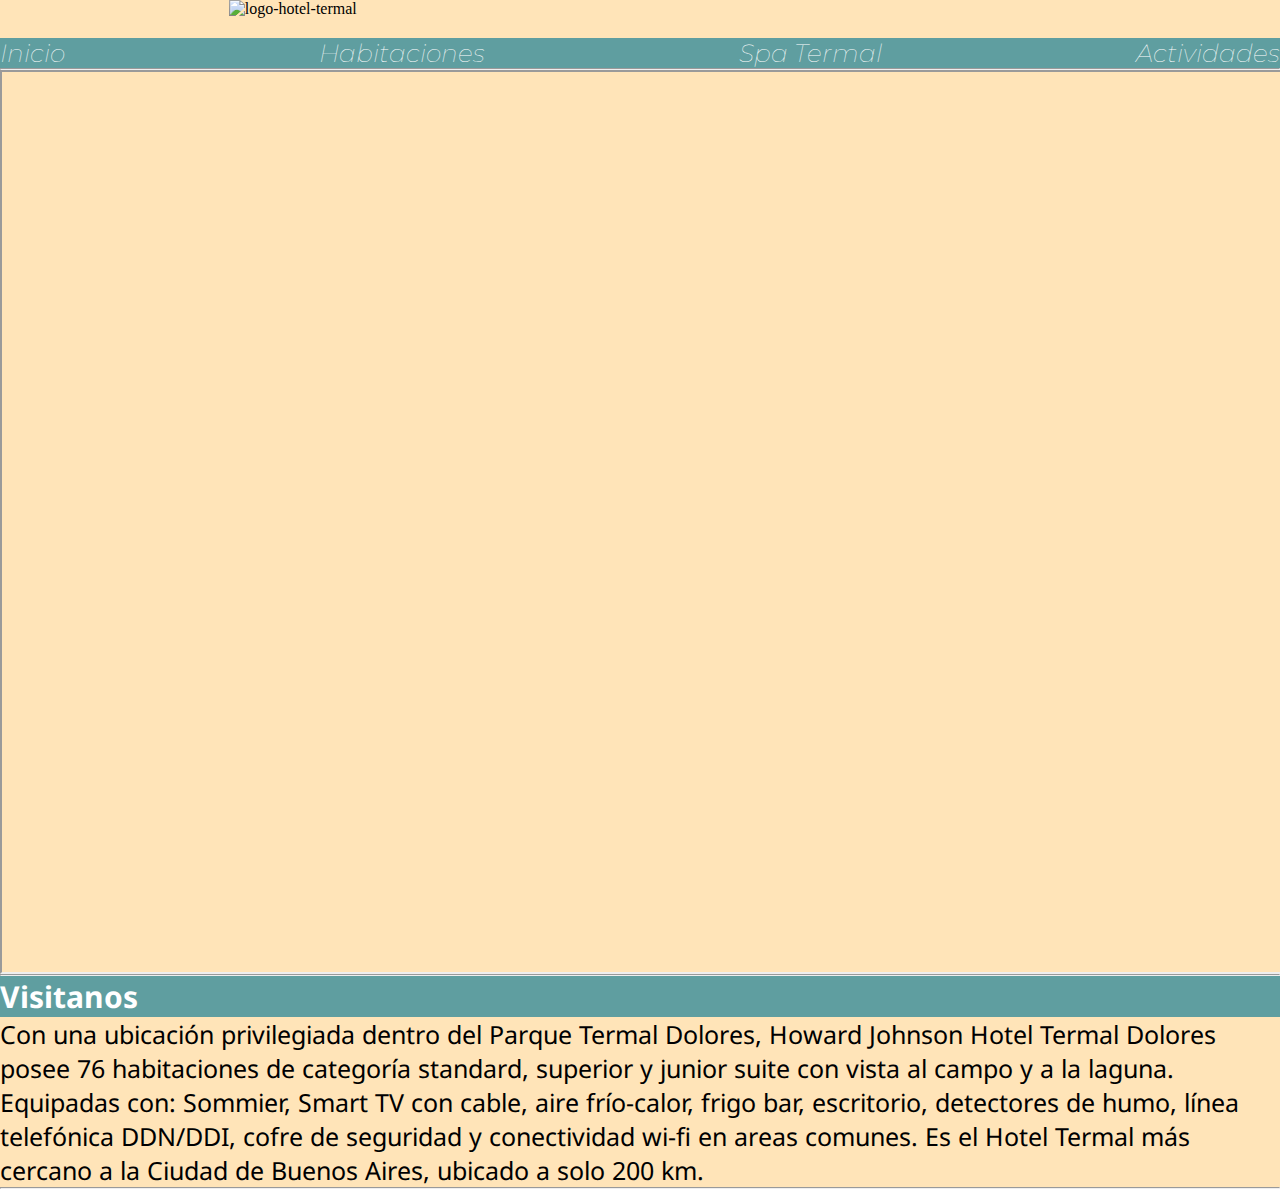
==== 2elhotel.html @ 066205ba "https://github.com/learostagno/HotelTermalDolores-RostagnoLeandro.git" ====
<!DOCTYPE html> <!-- DOCTYPER determina el tipo de documento, en este caso html-->
<html lang="es"> <!--determina el lenguaje-->
<head> <!-- Etiquetas que brindan informacion para desarrolladores y/o buscadores-->
    <meta charset="UTF-8"> <!--Conjunto de caracteres que vamos a utilizar por cada idioma (regiones)-->
    <meta http-equiv="X-UA-Compatible" content="IE=edge"> <!-- Determina la compatibilidad de distintos tipos de buscadores -->
    <meta name="viewport" content="width=device-width, initial-scale=1.0"> <!--Responsividad adaptable a distintos dispositivos-->
    <title>Document</title> <!--Titulo de nuestro documento -->
    <link rel="stylesheet" href="style.css">
    <link rel="shortcut icon" href="Imagenes/LOGO HOTEL.png">
    <link rel="preconnect" href="https://fonts.googleapis.com">
<link rel="preconnect" href="https://fonts.gstatic.com" crossorigin>
<link rel="preconnect" href="https://fonts.googleapis.com">
<link rel="preconnect" href="https://fonts.gstatic.com" crossorigin>
<link href="https://fonts.googleapis.com/css2?family=Montserrat:wght@600;800&display=swap" rel="stylesheet">
<link rel="preconnect" href="https://fonts.googleapis.com">
<link rel="preconnect" href="https://fonts.gstatic.com" crossorigin>
<link href="https://fonts.googleapis.com/css2?family=Noto+Sans&display=swap" rel="stylesheet">

</head> <!-- Finaliza la etiqueta head -->
<body>
    <!-- Dentro de estas etiquetas, vemos el contenido completo de nuestra pagina / sitioweb -->
<header>
    <nav class="headerleft">
        <div class="logo_hotel_caja">
            <img class="logo_hotel_subcaja" src="imagenes/LOGO HOTEL.png" width="500"  alt="logo-hotel-termal">  
        </div>
          
        <div class="logo_hotel_reserva">
            <img src="imagenes/Rererva ahora.png"alt="logo-hotel-termal">  
        </div>
    </nav>

    <nav class="nav">
            <a class="nav_a" href="1Index.html">Inicio</a>
            <a class="nav_a" href="3habitaciones.html">Habitaciones</a>
            <a class="nav_a" href="4spatermal.html">Spa Termal</a>
            <a class="nav_a" href="5actividades.html">Actividades</a>
        </nav>
</header>
<hr>
    <section class="fondovideo">
        <iframe class="video_back" width="560" height="315"  src="http://hoteltermaldolores.com.ar/Videos/wetransfer-076266%20(1)/HJ%20Dolores%20corporativo%201.mp4"></iframe>
    </section>
<hr>
<footer class="Grilla_titulos_y_parrafo1">

    <h1 class="Titulos">Visitanos</h1> <!-- Subtitulo -->

    <p class="parrafo1">Con una ubicación privilegiada dentro del Parque Termal Dolores, Howard Johnson Hotel Termal Dolores posee 76 habitaciones de categoría standard, superior y junior suite con vista al campo y a la laguna. Equipadas con: Sommier, Smart TV con cable, aire frío-calor, frigo bar, escritorio, detectores de humo, línea telefónica DDN/DDI, cofre de seguridad y conectividad wi-fi en areas comunes.
Es el Hotel Termal más cercano a la Ciudad de Buenos Aires, ubicado a solo 200 km.</p>

</footer>

<hr>


</body>
</html> <!-- Final de todo -->
---- style.css ----
*{
    padding: 0;
    margin: 0;
    background: rgb(255, 228, 184);
    text-decoration:none;
}

.headerleft{
    display: grid;
    grid-template-columns: auto auto ;
}

.logo_hotel_subcaja{
    display: flex;
    margin:auto;
    justify-content: center;
    flex-wrap: nowrap;
    margin-bottom: 20px;
    align-items: center;
}
.logo_hotel_reserva{
    display: flex;
    justify-content: center;
    flex-wrap: nowrap;
    align-items: center;
  
}
.nav{
    display: grid;
    grid-template-columns: auto auto auto auto;
    align-items: center;
    justify-content: space-between;
    font-family: 'Montserrat', sans-serif;
    font-style: normal;
    font-weight: lighter;
    background: cadetblue;
    color: rgb(255, 255, 255);
}

.nav_a{
    display: flex;
    justify-content: center;
    color: black;
    font-size:40px;
    font-style: oblique;
    background: cadetblue;
    color: rgb(255, 255, 255);
}

.fondovideo{
    display: grid;
    grid-template-columns: auto;
    background: black;
}

.video_back{
    display: flex;
    height: 100vh;
    width: 100vw;
    align-items: center;
    margin: auto;
    justify-content: center;
}
.Grilla_titulos_y_parrafo{
    display: grid;
    grid-template-columns: auto;
    grid-template-rows: auto auto;
}
.Grilla_titulos_y_parrafo1{
    display: grid;
    grid-template-columns: auto;
    grid-template-rows: auto auto;
}

.Titulos{
    display: flex;
    justify-content: flex-start;
    font-size: 55px;
    font-family: 'Noto Sans', sans-serif; 
    background: cadetblue;
    color: rgb(255, 255, 255);
}

.parrafo1{    
    display: flex;
    justify-content: flex-start;
    font-size: 25px;
    font-family: 'Noto Sans', sans-serif; 
    border: 25px cornsilk;
}

.Subtitulos_e_imagenes{
    display: grid;
    grid-template-columns: auto auto;
    padding: auto;
    margin: 20px;
    font-size: 30px;
    font-family: 'Noto Sans', sans-serif; 
    font-style: italic;
}
.textotitulohabitacion{
    display: flex;
    justify-content: center;
    font-size: 30px;
}
.Titulohabitacion{
    display: flex;
    justify-content: center;
    flex-direction: column;
    margin:10;
    border: 100px solid transparent;
}

.listadoactividades{
    font-size: 30px;
    font-family: 'Noto Sans', sans-serif; 
    font-style: italic;
    margin: 20px;
    justify-content: space-between 100px
}

.Imagen1{
    border-radius: 10%;
    padding-right: 10px;
}

.Formulario{
    display: flex;
    background-color: blanchedalmond;
    margin-top: 100px;
    justify-content: center;
    padding: 10px 50px 20px;
    margin: 10px;
    align-items: center;
    font-family: 'Noto Sans', sans-serif;
    font-size: 20px;
}

.publicidad{
    display: flex;
    justify-content: center;
    justify-items: center;
    align-items: center;
}

/* Aca modifico a una medida */

@media only screen and (max-width: 1300px) {
    *{
        padding: 0;
        margin: 0;
        background: rgb(255, 228, 184);
        text-decoration:none;
    }
    .logo_hotel_subcaja{
        display: flex;
        width: 35%;
        margin:auto;
        justify-content: center;
        flex-wrap: nowrap;
        margin-bottom: 20px;
        align-items: center;
    }

    .logo_hotel_reserva{
        display: none; 
    }

    .nav_a{
        display: flex;
        justify-content: center;
        color: black;
        font-size:25px;
        font-style: oblique;
        background: cadetblue;
        color: rgb(255, 255, 255);
    }

    .Titulos{
        display: flex;
        justify-content: flex-start;
        font-size: 30px;
        font-family: 'Noto Sans', sans-serif; 
        background: cadetblue;
        color: rgb(255, 255, 255);
    }

    .Subtitulos_e_imagenes{
        display: grid;
        grid-template-columns: auto auto;
        padding: auto;
        margin: 20px;
        font-size: 20px;
        font-family: 'Noto Sans', sans-serif; 
        font-style: italic;
        }
    
        .textotitulohabitacion{
        display: flex;
        justify-content: center;
        font-size: 20px;
        }
    
        .Titulohabitacion{
        display: inline;
        justify-content: center;
        flex-direction: column;
        margin:10px;
        border: 10px solid transparent;
        }
    
        .Imagen1{
        display: flex;
        justify-content:   center ;
        width: 70%;
        height: 50%;
        border-radius: 10%;
        padding-right: 10px;
        }

}

/* Aca modifico a otra medida */

@media only screen and (max-width: 800px) {
    *{
        padding: 0;
        margin: 0;
        background: rgb(255, 228, 184);
        text-decoration:none;
    }

    .headerleft{
        display: grid;
        grid-template-columns: auto auto ;
    }

    .logo_hotel_subcaja{
        display: flex;
        width: 35%;
        margin:auto;
        justify-content: center;
        flex-wrap: nowrap;
        margin-bottom: 20px;
        align-items: center;
    }

    .logo_hotel_reserva{
        display: none; 
    }
    
    .nav_a{
        display: flex;
        justify-content: center;
        color: black;
        font-size:15px;
        font-style: oblique;
        background: cadetblue;
        color: rgb(255, 255, 255);
    }

    .fondovideo{
        display: grid;
        grid-template-columns: auto;
        background: rgba(0, 0, 0, 0.438);
    }
    
    .video_back{
        display: flex;
        height: 100%;
        width: 100%;
        align-items: center;
        margin: auto;
        justify-content: center;
    }

    .Titulos{
        display: flex;
        justify-content: flex-start;
        font-size: 15px;
        font-family: 'Noto Sans', sans-serif; 
        background: cadetblue;
        color: rgb(255, 255, 255);
    }

    
    .parrafo1{    
    display: flex;
    justify-content: flex-start;
    font-size: 12px;
    font-family: 'Noto Sans', sans-serif; 
    border: 25px cornsilk;
    }

    .Subtitulos_e_imagenes{
    display: grid;
    grid-template-columns: auto auto;
    padding: auto;
    margin: 20px;
    font-size: 10px;
    font-family: 'Noto Sans', sans-serif; 
    font-style: italic;
    }

    .textotitulohabitacion{
    display: flex;
    justify-content: center;
    font-size: 10px;
    }

    .Titulohabitacion{
    display: inline;
    justify-content: center;
    flex-direction: column;
    margin:10px;
    border: 10px solid transparent;
    }

    .Imagen1{
    display: flex;
    justify-content:   center ;
    width: 40%;
    height: 50%;
    border-radius: 10%;
    padding-right: 10px;
    }

.listadoactividades{
    font-size: 10px;
    font-family: 'Noto Sans', sans-serif; 
    font-style: italic;
    margin: 20px;
    justify-content: space-between 100px
}

.Formulario{
    display: flex;
    background-color: blanchedalmond;
    margin-top: 100px;
    justify-content: center;
    padding: 10px 30px 20px;
    margin: 10px;
    align-items: center;
    font-family: 'Noto Sans', sans-serif;
    font-size: 10px;
}

.publicidad{
    display: flex;
    font-size: small;
    justify-content: center;
    justify-items: center;
    align-items: center;
}
/* El porque de dos es debido a que me quedan espacios en mi web y prefiero que este completa */

}
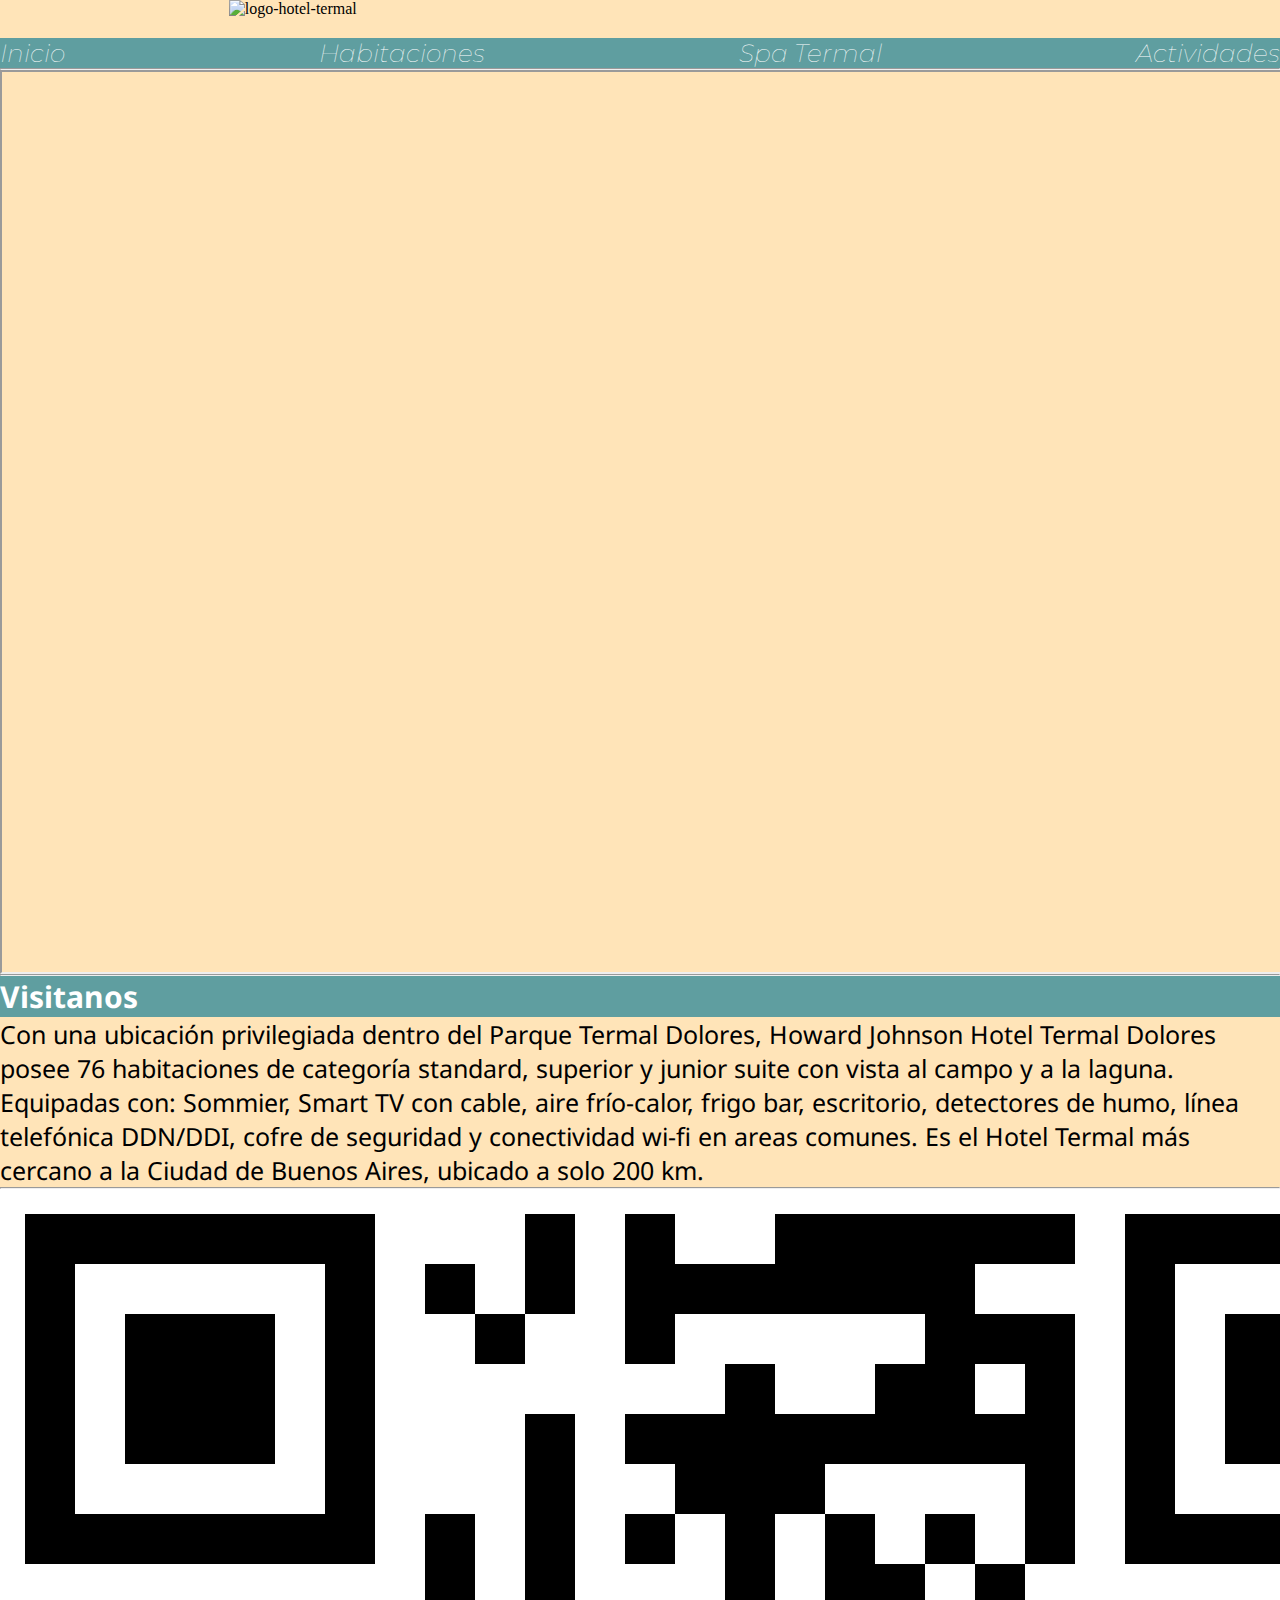
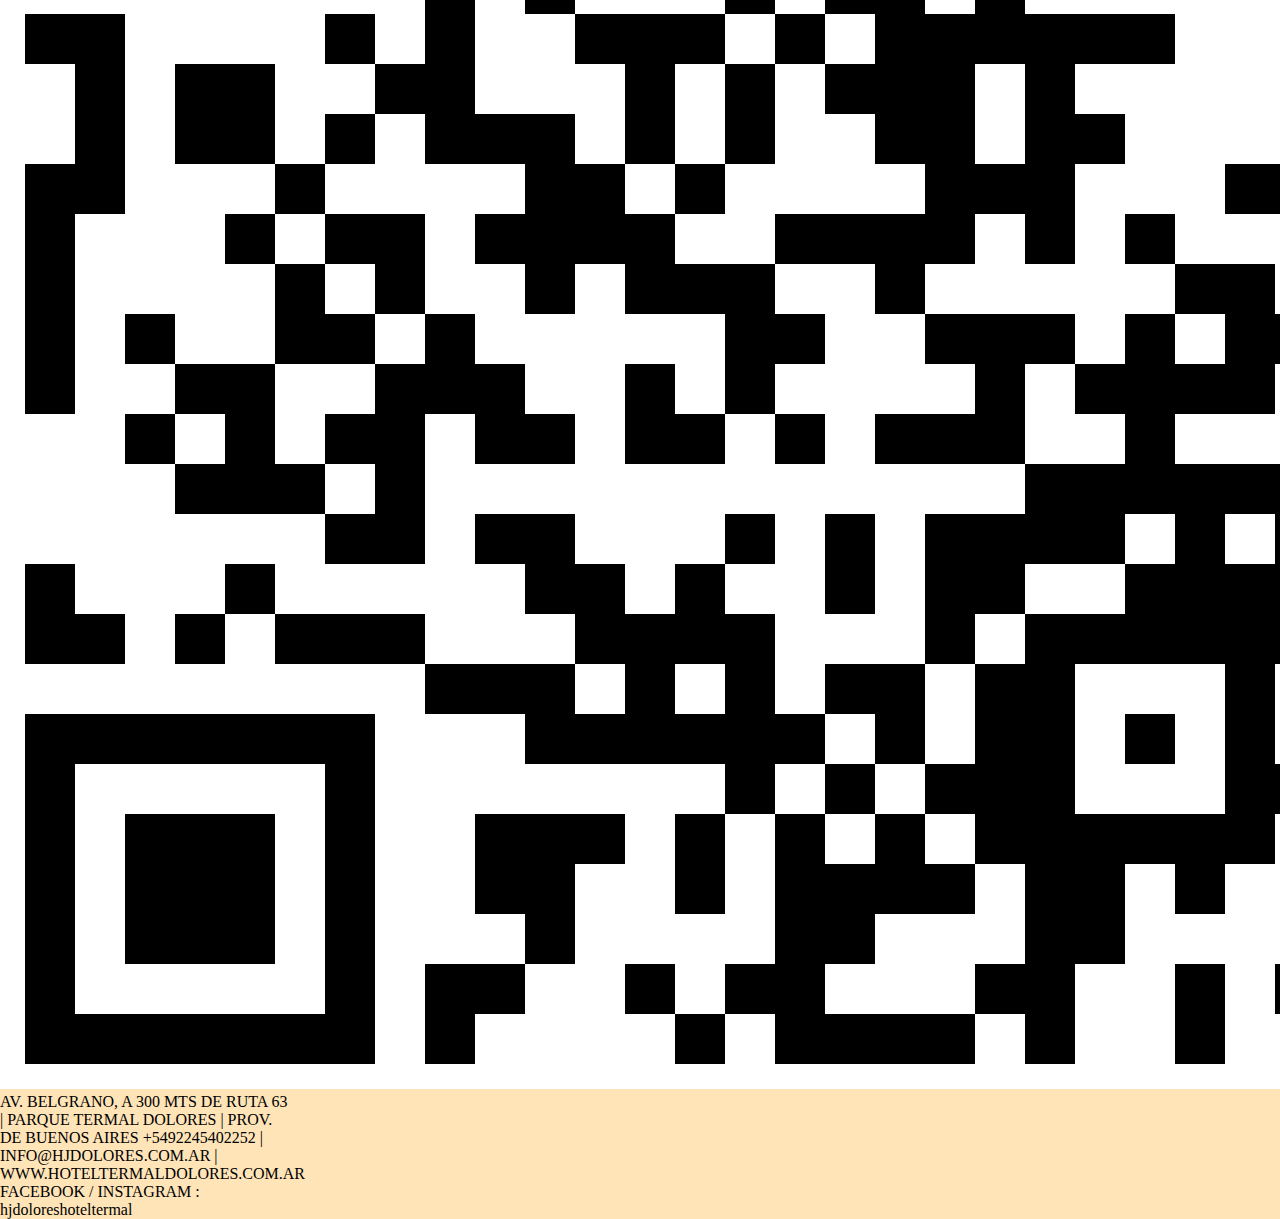
==== commit 18536b79: "main" ====
--- a/2elhotel.html
+++ b/2elhotel.html
@@ -5,6 +5,7 @@
     <meta http-equiv="X-UA-Compatible" content="IE=edge"> <!-- Determina la compatibilidad de distintos tipos de buscadores -->
     <meta name="viewport" content="width=device-width, initial-scale=1.0"> <!--Responsividad adaptable a distintos dispositivos-->
     <title>Document</title> <!--Titulo de nuestro documento -->
+    <link href="https://cdn.jsdelivr.net/npm/bootstrap@5.1.3/dist/css/bootstrap.min.css" rel="stylesheet" integrity="sha384-1BmE4kWBq78iYhFldvKuhfTAU6auU8tT94WrHftjDbrCEXSU1oBoqyl2QvZ6jIW3" crossorigin="anonymous">
     <link rel="stylesheet" href="style.css">
     <link rel="shortcut icon" href="Imagenes/LOGO HOTEL.png">
     <link rel="preconnect" href="https://fonts.googleapis.com">
@@ -53,6 +54,15 @@
 
 <hr>
 
+<div class="card" style="width: 18rem;">
+    <img src="Imagenes/qrcode_6360832_.png" class="card-img-top" alt="...">
+    <div class="card-body">
+      <p class="card-text">AV. BELGRANO, A 300 MTS DE RUTA 63  | PARQUE TERMAL DOLORES  | PROV. DE BUENOS AIRES
+        +5492245402252 | INFO@HJDOLORES.COM.AR  | WWW.HOTELTERMALDOLORES.COM.AR  
+         FACEBOOK / INSTAGRAM  : hjdoloreshoteltermal</p>
+    </div>
+</div>
 
+<script src="https://cdn.jsdelivr.net/npm/bootstrap@5.1.3/dist/js/bootstrap.bundle.min.js" integrity="sha384-ka7Sk0Gln4gmtz2MlQnikT1wXgYsOg+OMhuP+IlRH9sENBO0LRn5q+8nbTov4+1p" crossorigin="anonymous"></script>
 </body>
 </html> <!-- Final de todo --> 
--- a/style.css
+++ b/style.css
@@ -142,6 +142,8 @@
     justify-items: center;
     align-items: center;
 }
+
+
 
 /* Aca modifico a una medida */
 
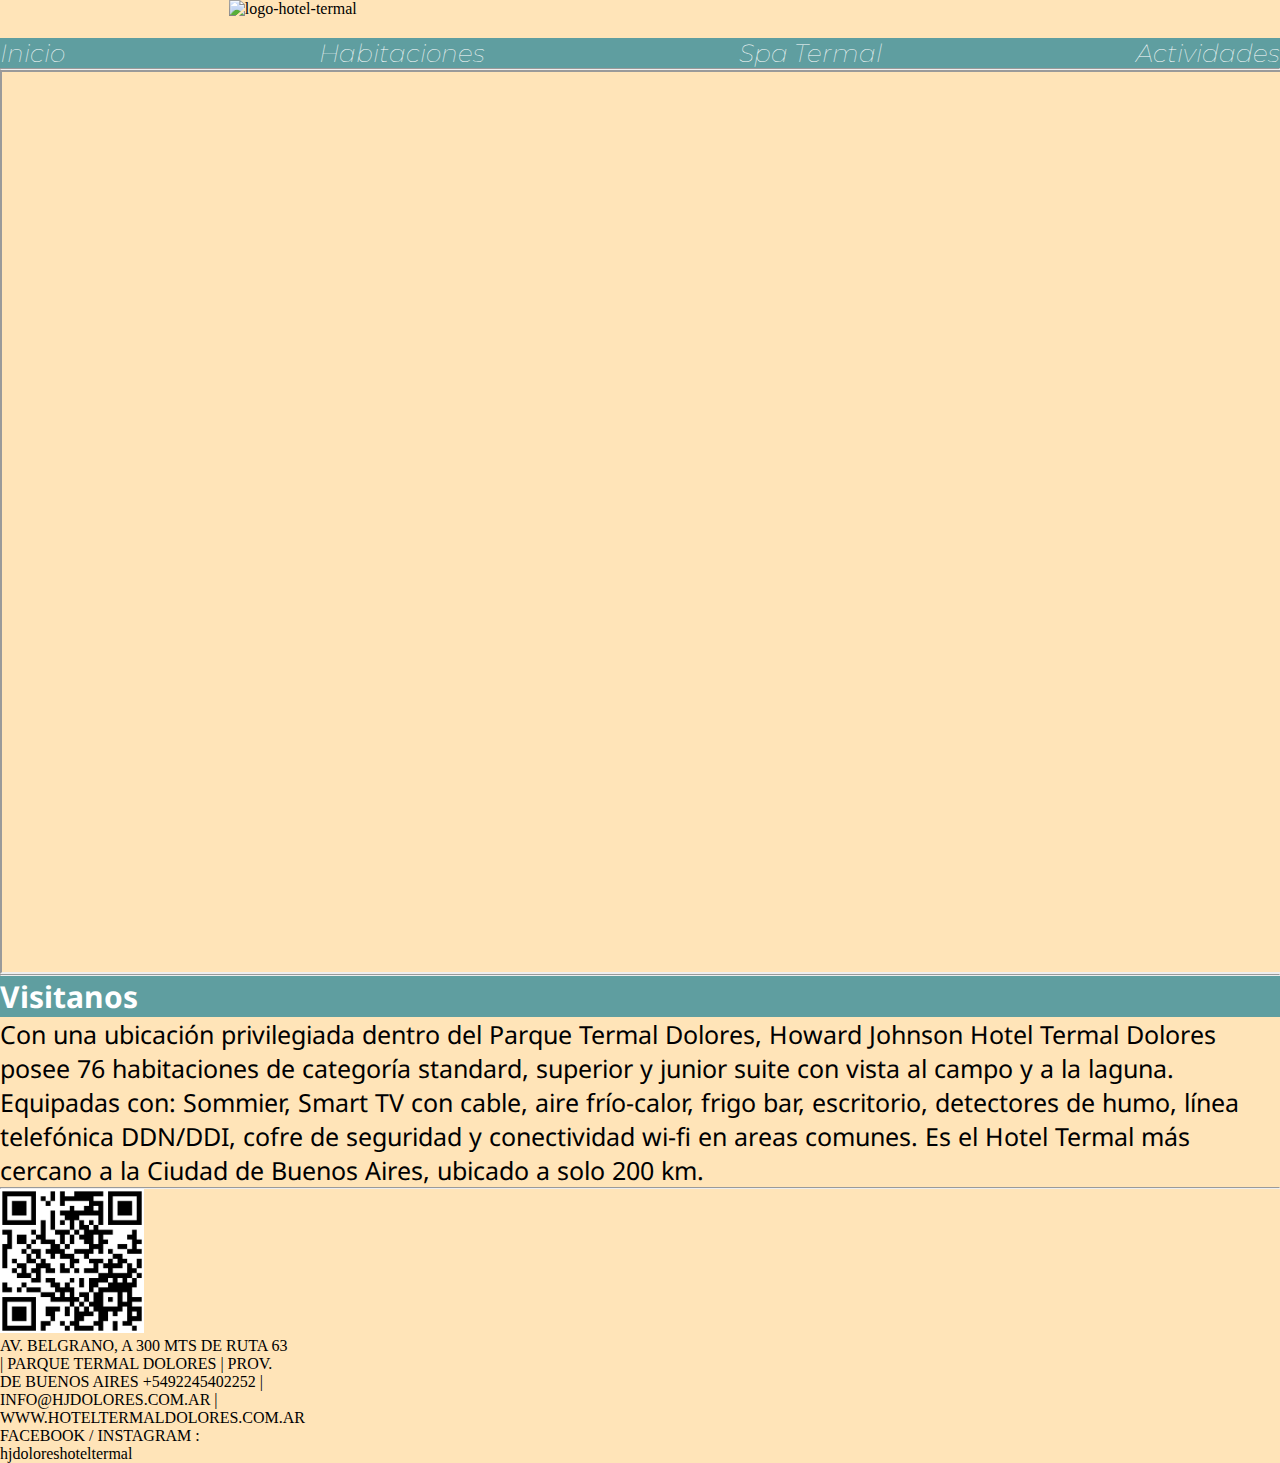
==== commit 7c53856b: "main" ====
--- a/2elhotel.html
+++ b/2elhotel.html
@@ -54,12 +54,14 @@
 
 <hr>
 
-<div class="card" style="width: 18rem;">
-    <img src="Imagenes/qrcode_6360832_.png" class="card-img-top" alt="...">
-    <div class="card-body">
-      <p class="card-text">AV. BELGRANO, A 300 MTS DE RUTA 63  | PARQUE TERMAL DOLORES  | PROV. DE BUENOS AIRES
+<div class="card mx-auto" style="width: 18rem;">
+    <div >
+        <img src="Imagenes/qrcode_6360832_.png" class="rounded mx-auto d-block" style="width: 50%;height: 50%;" alt="qrhotel">
+        <div class="card-body">
+        <p class="card-text">AV. BELGRANO, A 300 MTS DE RUTA 63  | PARQUE TERMAL DOLORES  | PROV. DE BUENOS AIRES
         +5492245402252 | INFO@HJDOLORES.COM.AR  | WWW.HOTELTERMALDOLORES.COM.AR  
          FACEBOOK / INSTAGRAM  : hjdoloreshoteltermal</p>
+        </div>
     </div>
 </div>
 
